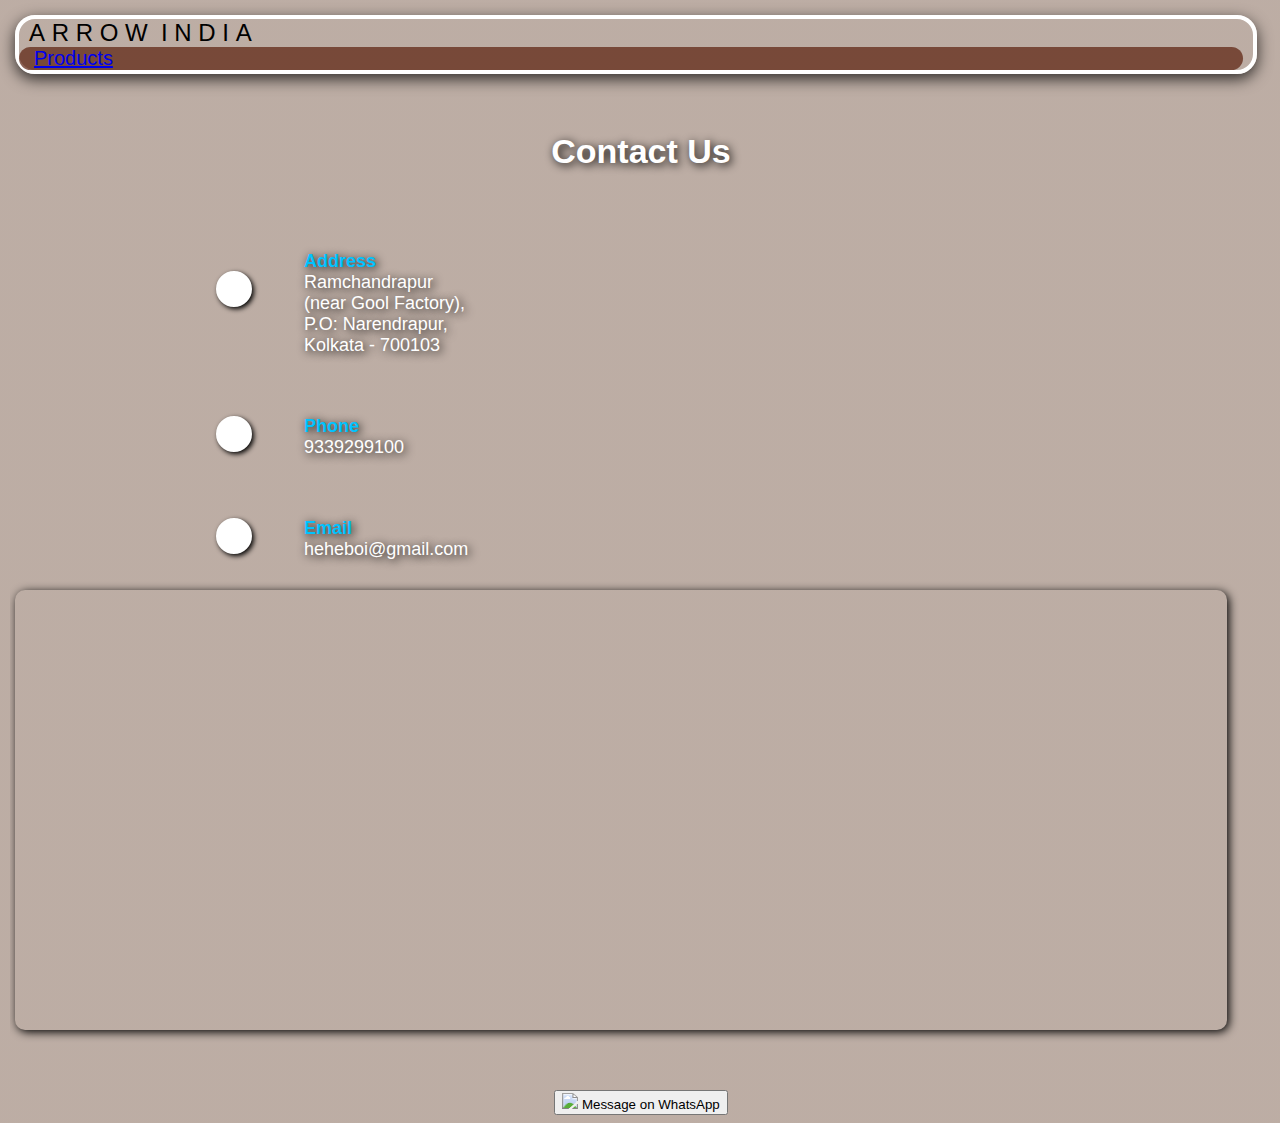
==== Contact/index.html @ ce85fa69 "Update map" ====
<!DOCTYPE html>
<html lang="en">
<head>
    <meta charset="UTF-8">
    <meta http-equiv="X-UA-Compatible" content="IE=edge">
    <meta name="viewport" content="width=device-width, initial-scale=1.0">
    <title>Contact Us</title>
    <link rel="stylesheet" href="../fonts/font-raleway.css">
    <link rel="stylesheet" href="https://pro.fontawesome.com/releases/v5.10.0/css/all.css" integrity="sha384-AYmEC3Yw5cVb3ZcuHtOA93w35dYTsvhLPVnYs9eStHfGJvOvKxVfELGroGkvsg+p" crossorigin="anonymous"/>
    <link href="https://cdn.jsdelivr.net/npm/bootstrap@5.1.3/dist/css/bootstrap.min.css" rel="stylesheet" integrity="sha384-1BmE4kWBq78iYhFldvKuhfTAU6auU8tT94WrHftjDbrCEXSU1oBoqyl2QvZ6jIW3" crossorigin="anonymous">
    <link rel="stylesheet" href="../Products/products_style.css">
    <link rel="stylesheet" href="contact_style.css">
    <link rel="icon" href="../icons/A.png">
</head>
<body>

    <header>
        <nav class="navbar navbar-light bg-light">
            <div class="container">
                <a class="navbar-brand" href="../index.html">
                    <p class="hover-underline-animation">
                        A&nbsp;R&nbsp;R&nbsp;O&nbsp;W&nbsp;&nbsp;I&nbsp;N&nbsp;D&nbsp;I&nbsp;A
                    </p>
                </a>
                <div class="navbar-nav">
                    <a class="nav-link" href="../Products/index.html">Products</a>
                </div>
            </div>
        </nav>
    </header>

    <div class="container-fluid contact-container">
        <div class="row">
            <div class="col-12">
                <h2 class="contact-h2">Contact Us</h2>
            </div>
            <div class="col-lg-6 col-md-6 col-sm-12 contact-div">
                <div class="contact-address">
                    <i class="fas fa-route icon-address"></i>
                    <div class="contact-address-text">
                        <span class="contact-span">Address</span>
                        <p>Ramchandrapur</p>
                        <p>(near&nbsp;Gool&nbsp;Factory),</p>
                        <p>P.O:&nbsp;Narendrapur,</p>
                        <p>Kolkata&nbsp;-&nbsp;700103</p>
                    </div>
                </div>
                <div class="contact-phone">
                    <i class="fas fa-phone-alt icon-phone"></i>
                    <div class="contact-phone-text">
                        <span class="contact-span">Phone</span>
                        <p>9339299100</p>
                    </div>
                </div>
                <div class="contact-email">
                    <i class="far fa-envelope icon-email"></i>
                    <div class="contact-email-text">
                        <span class="contact-span">Email</span>
                        <p>heheboi@gmail.com</p>
                    </div>
                </div>
            </div>
            <div class="col-lg-6 col-md-6 col-sm-12 contact-div">
                <div id="map"></div>
            </div>
            <div class="col-12 contact-div">
                <div class="contact-whatsapp">
                    <a href="https://wa.me/919339299100">
                    <button class="contact-whatsapp-button"><img class="contact-whatsapp-image" src="../icons/whatsapp.png"> Message on WhatsApp</img></button>
                    </a>
                </div>
            </div>
        </div>
    </div>

    <script src="https://maps.googleapis.com/maps/api/js?key=AIzaSyAu5mIU_EJV6fEGtFYsrvxPEWAio8IYf4Y&callback=initMap" async>
    </script>
    <script>
        let map;

        function initMap() {
        const uluru = { lat: 22.44020, lng: 88.39215 }
        const map = new google.maps.Map(document.getElementById("map"), {
            center: uluru,
            zoom: 17,
        });
        const marker = new google.maps.Marker({
            position: uluru,
            map: map,
        });
        }
    </script>

</body>
</html>
---- Products/products_style.css ----
* {
    font-family: "Raleway-600", sans-serif;
    box-sizing: border-box;
}

body {
    margin-left: 10px;
    background-position: center;
    background-size: cover;
    background-repeat: no-repeat;
    background-image: url("../images/2_blurred.jpg");
    min-height: 100vh;
}

p {
    margin: 0;
}

.navbar {
    margin-top: 15px;
    margin-left: 5px;
    margin-right: 15px;
    margin-bottom: 15px;
    border: 4px solid white;
    border-radius: 20px;
    box-shadow: rgba(0, 0, 0, 0.75) 0px 5px 15px;
}

.navbar-brand {
    font-size: 22px;
    color:black;
    margin-left: 10px;
}
@media (min-width: 768px) {
    .navbar-brand {
        font-size: 24px;
    }
}

.navbar-nav {
    margin-right: 10px;
    padding-left: 15px;
    padding-right: 15px;
    font-size: 18px;
    background-color: rgba(8, 88, 12, 0.411);
    border-radius: 100px;
}
@media (min-width: 768px) {
    .navbar-nav {
        font-size: 20px;
    }
}

.hover-underline-animation {
    display: inline-block;
    position: relative;
    color: black;
  }
.hover-underline-animation:after {
    content: '';
    position: absolute;
    width: 100%;
    transform: scaleX(0);
    height: 2px;
    bottom: 0;
    left: 0;
    background-color: black;
    transform-origin: bottom right;
    transition: transform 0.25s ease-out;
}
.hover-underline-animation:hover:after {
    transform: scaleX(1);
    transform-origin: bottom left;
}

.img-container {
    margin-top: 20px;
    margin-bottom: 20px;
    margin-right: 10px;
}

.img-border {
    border: 4px solid #1c44217a;
    border-radius: 10px;
}

/* Vertical pan Container */
.img-hover-pan-v {
    overflow: hidden;                                 /* Hide the overflowing of child elements */
    box-shadow: rgba(0, 0, 0, 0.4) 0px 5px 15px;   /* light shadow */
}
.img-hover-pan-v img {
    transition: transform .4s ease;
    transform: scale(1.4);
}
/* The Transformation */
.img-hover-pan-v:hover {
    box-shadow: rgba(0, 0, 0, 0.75) 0px 5px 15px;  /* darker shadow */
}
.img-hover-pan-v:hover img {
    transform: scale(1.4) translateY(13%);
    cursor: pointer;
}
---- Contact/contact_style.css ----
* {
    font-family: 'Raleway-600', sans-serif;
    box-sizing: border-box;
}

body {
    margin-left: 10px;
    background-position: center;
    background-size: cover;
    background-repeat: no-repeat;
    background: linear-gradient(rgba(75, 33, 9, 0.37), rgba(75, 33, 9, 0.37)), url("../images/3.jpg");
    min-height: 100vh;
}

i {
    float: left;
    margin-left: 5%;
    font-size: 18px;
    color: black;
    background-color: white;
    border: 18px solid white;
    border-radius: 100px;
    box-shadow: 2px 2px 5px black;
}

.navbar-nav {
    background-color: rgba(88, 27, 8, 0.692);
}

.contact-container {
    margin-top: 30px;
    overflow: hidden;
}

.contact-h2 {
    color: white;
    font-size: 32px;
    font-weight: bold;
    text-align: center;
    text-shadow: 2px 2px 10px black;
    margin-bottom: 50px;
}

.contact-div {
    color: white;
    text-align: center;
}

.contact-span {
    color: rgb(0, 195, 255);
    font-size: 18px;
    font-weight: bold;
}

.contact-address, .contact-phone, .contact-email {
    width: 500px;
    padding: 30px;
    text-align: left;
}

.contact-address-text, .contact-phone-text, .contact-email-text {
    margin-left: 25%;
    text-shadow: 2px 2px 10px black;
}

.icon-address {
    margin-top: 20px;
}


#map {
    margin-left: 5px;
    margin-top: 50px;
    margin-bottom: 60px;
    height: 440px;
    width: 96%;
    border-radius: 10px;
    box-shadow: 2px 2px 10px black;
}

@media screen and (min-width: 992px) {
    i {
        margin-left: 40%;
    }
    .contact-h2 {
        font-size: 34px;
    }
    .contact-address-text, .contact-phone-text, .contact-email-text {
        margin-left: 60%;
        font-size: 18px;
    }
    #map {
        margin-top: 0px;
    }
}
@media screen and (min-width: 768px) {
    #map {
        margin-top: 0px;
    }
}
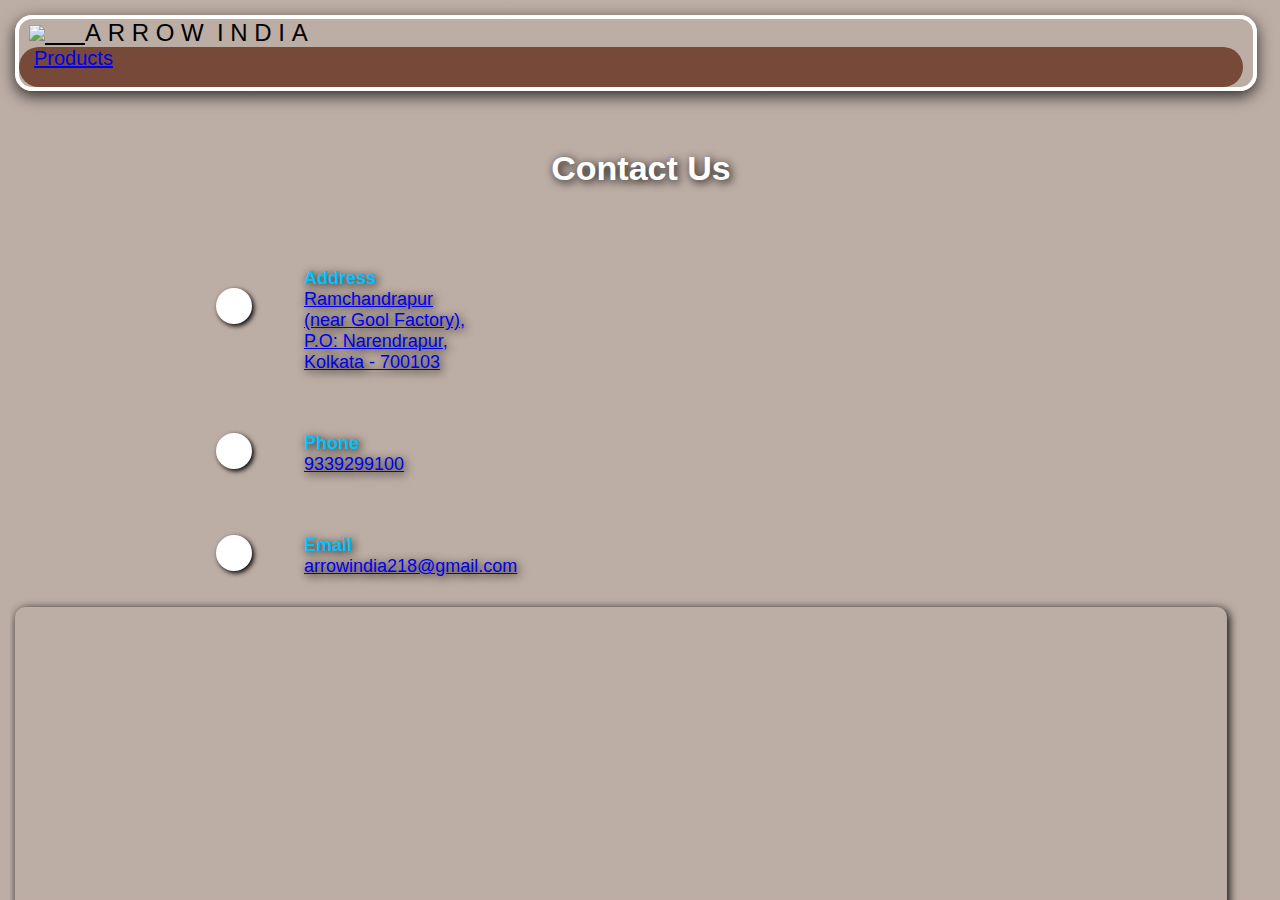
==== commit 8eb3e612: "Updated logo in pages" ====
--- a/Contact/index.html
+++ b/Contact/index.html
@@ -5,12 +5,12 @@
     <meta http-equiv="X-UA-Compatible" content="IE=edge">
     <meta name="viewport" content="width=device-width, initial-scale=1.0">
     <title>Contact Us</title>
-    <link rel="stylesheet" href="../fonts/font-raleway.css">
+    <link rel="stylesheet" href="../assets/fonts/font-raleway.css">
     <link rel="stylesheet" href="https://pro.fontawesome.com/releases/v5.10.0/css/all.css" integrity="sha384-AYmEC3Yw5cVb3ZcuHtOA93w35dYTsvhLPVnYs9eStHfGJvOvKxVfELGroGkvsg+p" crossorigin="anonymous"/>
     <link href="https://cdn.jsdelivr.net/npm/bootstrap@5.1.3/dist/css/bootstrap.min.css" rel="stylesheet" integrity="sha384-1BmE4kWBq78iYhFldvKuhfTAU6auU8tT94WrHftjDbrCEXSU1oBoqyl2QvZ6jIW3" crossorigin="anonymous">
     <link rel="stylesheet" href="../Products/products_style.css">
     <link rel="stylesheet" href="contact_style.css">
-    <link rel="icon" href="../icons/A.png">
+    <link rel="icon" href="../assets/icons/low.png">
 </head>
 <body>
 
@@ -18,6 +18,8 @@
         <nav class="navbar navbar-light bg-light">
             <div class="container">
                 <a class="navbar-brand" href="../index.html">
+                    <img src="../assets/icons/low.png" height="40px">
+                    &nbsp;&nbsp;&nbsp;&nbsp;
                     <p class="hover-underline-animation">
                         A&nbsp;R&nbsp;R&nbsp;O&nbsp;W&nbsp;&nbsp;I&nbsp;N&nbsp;D&nbsp;I&nbsp;A
                     </p>
@@ -39,24 +41,32 @@
                     <i class="fas fa-route icon-address"></i>
                     <div class="contact-address-text">
                         <span class="contact-span">Address</span>
-                        <p>Ramchandrapur</p>
-                        <p>(near&nbsp;Gool&nbsp;Factory),</p>
-                        <p>P.O:&nbsp;Narendrapur,</p>
-                        <p>Kolkata&nbsp;-&nbsp;700103</p>
+                        <a class="contact-links" href="https://www.google.com/maps/dir/22.5082729,88.3877518/arrow+india/@22.4399693,88.39173,20.03z/" target="_blank">
+                            <p>Ramchandrapur</p>
+                            <p>(near&nbsp;Gool&nbsp;Factory),</p>
+                            <p>P.O:&nbsp;Narendrapur,</p>
+                            <p>Kolkata&nbsp;-&nbsp;700103</p>
+                        </a>
+                        <!--
+                        <p><a class="contact-links" href="https://www.google.com/maps/dir/22.5082729,88.3877518/arrow+india/@22.4399693,88.39173,20.03z/" target="_blank">Ramchandrapur</a></p>
+                        <p><a class="contact-links" href="https://www.google.com/maps/dir/22.5082729,88.3877518/arrow+india/@22.4399693,88.39173,20.03z/" target="_blank">(near&nbsp;Gool&nbsp;Factory),</a></p>
+                        <p><a class="contact-links" href="https://www.google.com/maps/dir/22.5082729,88.3877518/arrow+india/@22.4399693,88.39173,20.03z/" target="_blank">P.O:&nbsp;Narendrapur,</a></p>
+                        <p><a class="contact-links" href="https://www.google.com/maps/dir/22.5082729,88.3877518/arrow+india/@22.4399693,88.39173,20.03z/" target="_blank">Kolkata&nbsp;-&nbsp;700103</a></p>
+                        -->
                     </div>
                 </div>
                 <div class="contact-phone">
                     <i class="fas fa-phone-alt icon-phone"></i>
                     <div class="contact-phone-text">
                         <span class="contact-span">Phone</span>
-                        <p>9339299100</p>
+                        <p><a class="contact-links" href="tel: +919339299100" target="_blank">9339299100</a></p>
                     </div>
                 </div>
                 <div class="contact-email">
                     <i class="far fa-envelope icon-email"></i>
                     <div class="contact-email-text">
                         <span class="contact-span">Email</span>
-                        <p>heheboi@gmail.com</p>
+                        <p><a class="contact-links" href="mailto:arrowindia218@gmail.com" target="_blank">arrowindia218@gmail.com</a></p>
                     </div>
                 </div>
             </div>
@@ -65,8 +75,8 @@
             </div>
             <div class="col-12 contact-div">
                 <div class="contact-whatsapp">
-                    <a href="https://wa.me/919339299100">
-                    <button class="contact-whatsapp-button"><img class="contact-whatsapp-image" src="../icons/whatsapp.png"> Message on WhatsApp</img></button>
+                    <a href="https://wa.me/919339299100" target="_blank">
+                    <button class="contact-whatsapp-button"><img class="contact-whatsapp-image" src="../assets/icons/whatsapp.png"> Message on WhatsApp</img></button>
                     </a>
                 </div>
             </div>
@@ -90,6 +100,18 @@
         });
         }
     </script>
+    <script>
+        // reload page once after first load
+        window.onload = function() {
+            //considering there aren't any hashes in the urls already
+            if(!window.location.hash) {
+                //setting window location
+                window.location = window.location + '#loaded';
+                //using reload() method to reload web page
+                window.location.reload();
+            }
+        }
+    </script>
 
 </body>
 </html>--- a/Products/products_style.css
+++ b/Products/products_style.css
@@ -8,7 +8,7 @@
     background-position: center;
     background-size: cover;
     background-repeat: no-repeat;
-    background-image: url("../images/2_blurred.jpg");
+    background-image: url("../images/2_blurred_compressed.jpg");
     min-height: 100vh;
 }
 
@@ -22,7 +22,7 @@
     margin-right: 15px;
     margin-bottom: 15px;
     border: 4px solid white;
-    border-radius: 20px;
+    border-radius: 17px;
     box-shadow: rgba(0, 0, 0, 0.75) 0px 5px 15px;
 }
 
@@ -31,23 +31,34 @@
     color:black;
     margin-left: 10px;
 }
-@media (min-width: 768px) {
-    .navbar-brand {
-        font-size: 24px;
-    }
-}
 
 .navbar-nav {
     margin-right: 10px;
     padding-left: 15px;
     padding-right: 15px;
     font-size: 18px;
-    background-color: rgba(8, 88, 12, 0.411);
-    border-radius: 100px;
+    background-color: rgba(8, 88, 12, 0.5);
+    border-radius: 500px;
+    height: 36px;
 }
+.navbar-nav:hover {
+    background-color: rgba(72, 129, 75, 0.466);
+}
+
+.nav-link {
+    margin-top: -3.5px;
+}
+
 @media (min-width: 768px) {
+    .navbar-brand {
+        font-size: 24px;
+    }
     .navbar-nav {
+        height: 40px;
         font-size: 20px;
+    }
+    .nav-link {
+        margin-top: -3px;
     }
 }
 
@@ -91,13 +102,13 @@
 }
 .img-hover-pan-v img {
     transition: transform .4s ease;
-    transform: scale(1.4);
+    transform: scale(1.1);
 }
 /* The Transformation */
 .img-hover-pan-v:hover {
     box-shadow: rgba(0, 0, 0, 0.75) 0px 5px 15px;  /* darker shadow */
 }
 .img-hover-pan-v:hover img {
-    transform: scale(1.4) translateY(13%);
+    transform: scale(1.1) translateY(4%);
     cursor: pointer;
 }